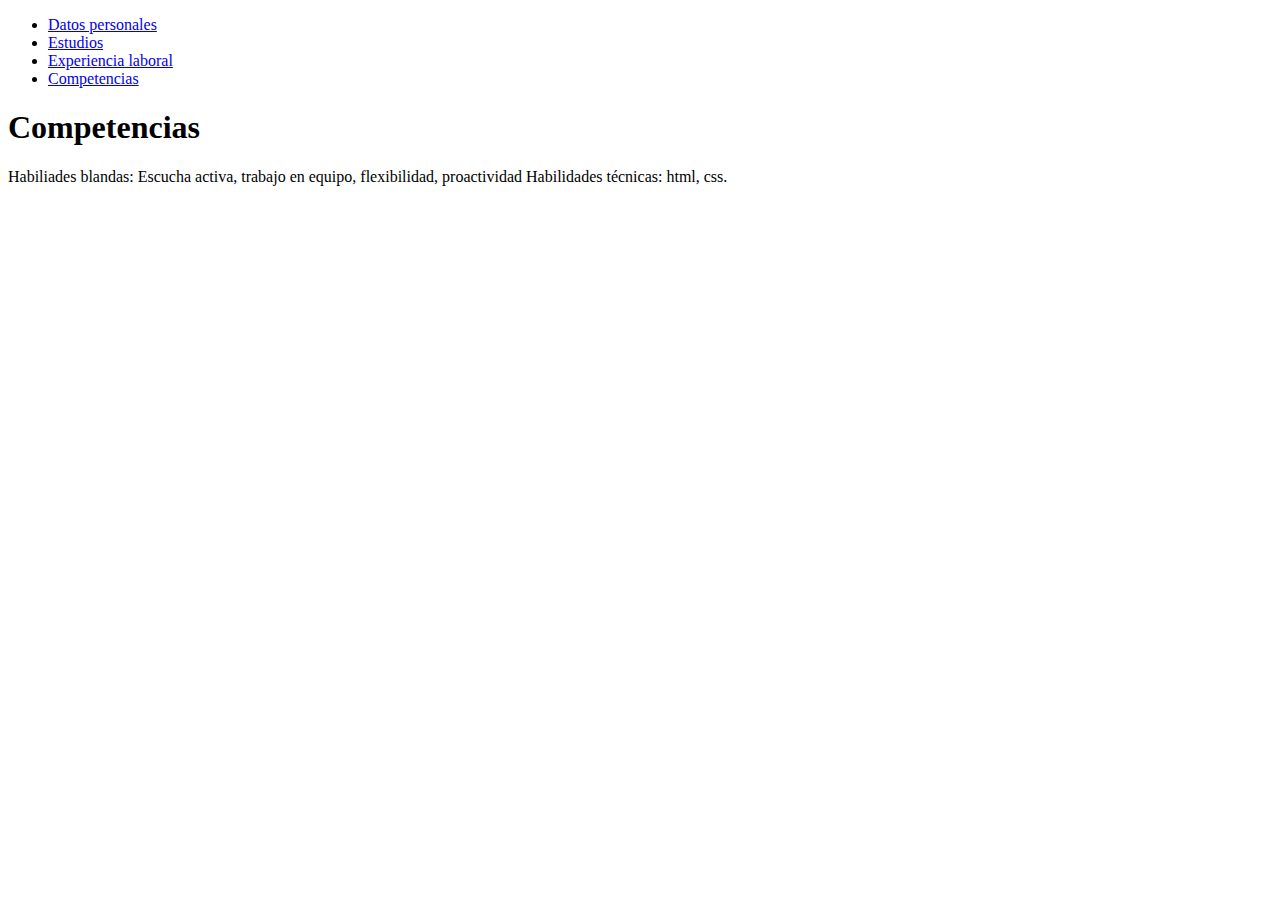
==== competencias.html @ 922b1c63 "version1" ====
<!DOCTYPE html>
<html lang="en">
<head>
    <meta charset="UTF-8">
    <meta http-equiv="X-UA-Compatible" content="IE=edge">
    <meta name="viewport" content="width=device-width, initial-scale=1.0">
    <title>Competencias</title>
</head>
<body>
    <header>
        <ul>
            <li> <a href="./index.html">Datos personales</a></li>
            <li> <a href="./estudios.html">Estudios</a> </li>
            <li> <a href="./experiencia_laboral.html">Experiencia laboral</a></li>
            <li> <a href="competencias.html">Competencias</a></li>
        </ul>
    </header>
    <h1>Competencias</h1>
    Habiliades blandas: Escucha activa, trabajo en equipo, flexibilidad, proactividad
    Habilidades técnicas: html, css.

</body>
</html>
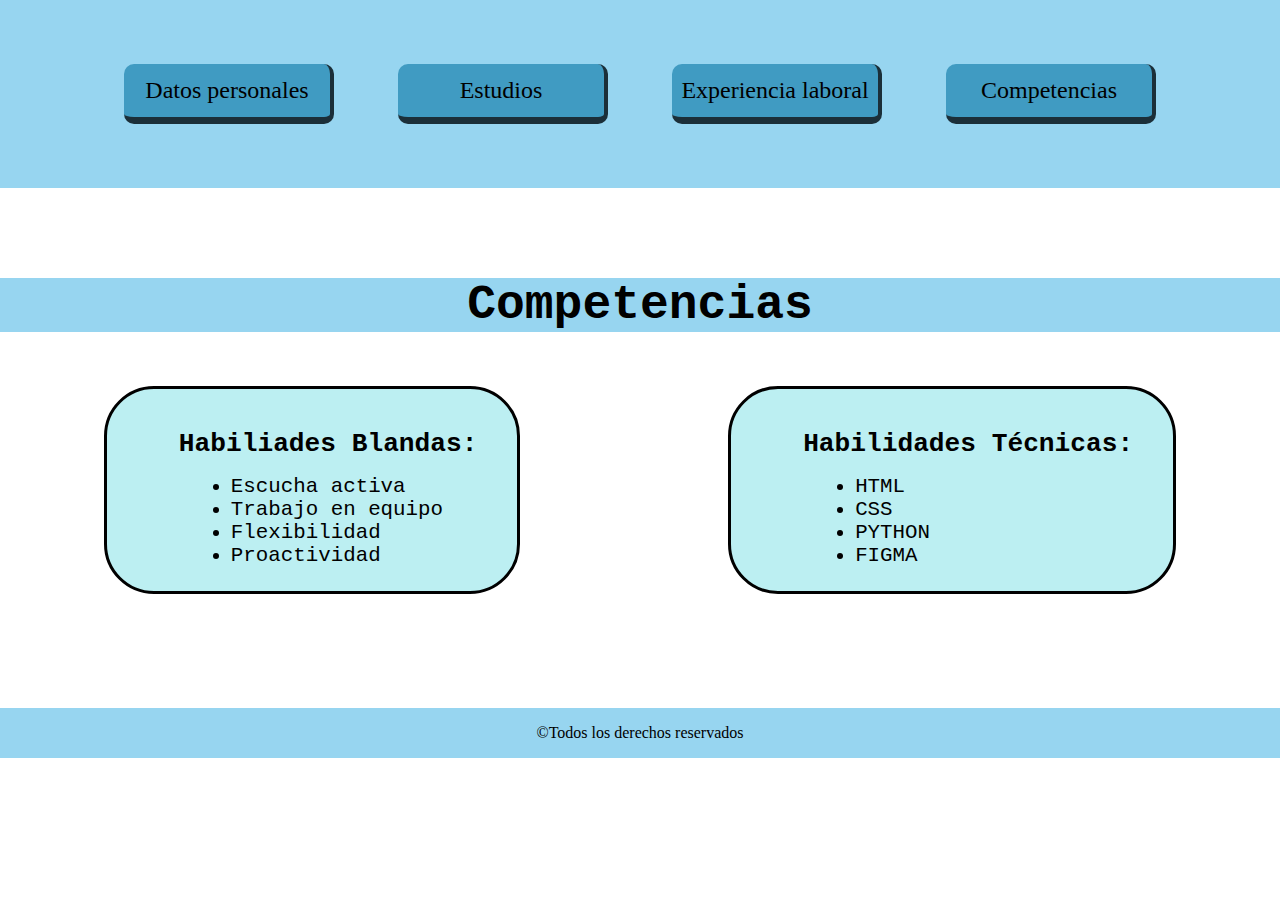
==== commit 06a55e48: "confección de la página web del prototipado de figma, con agregados de responsive" ====
--- a/competencias.html
+++ b/competencias.html
@@ -4,20 +4,44 @@
     <meta charset="UTF-8">
     <meta http-equiv="X-UA-Compatible" content="IE=edge">
     <meta name="viewport" content="width=device-width, initial-scale=1.0">
-    <title>Competencias</title>
+    <link rel="stylesheet" href="./css/styles.css">
+    <title>Cv - Competencias</title>
 </head>
 <body>
     <header>
-        <ul>
-            <li> <a href="./index.html">Datos personales</a></li>
-            <li> <a href="./estudios.html">Estudios</a> </li>
-            <li> <a href="./experiencia_laboral.html">Experiencia laboral</a></li>
-            <li> <a href="competencias.html">Competencias</a></li>
+        <ul class="nav">
+            <li class="nav"> <a class="btn-nav" href="./index.html">Datos personales</a></li>
+            <li class="nav"> <a class="btn-nav" href="./estudios.html">Estudios</a> </li>
+            <li class="nav"> <a class="btn-nav" href="./experiencia_laboral.html">Experiencia laboral</a></li>
+            <li class="nav"> <a class="btn-nav" href="competencias.html">Competencias</a></li>
         </ul>
     </header>
-    <h1>Competencias</h1>
-    Habiliades blandas: Escucha activa, trabajo en equipo, flexibilidad, proactividad
-    Habilidades técnicas: html, css.
+    <h1 class="subtittle-sobremi div-subtittle">Competencias</h1>
+    <div class="competencias">
+        <div class="habilidadesblandas">
+                <ul>
+                    <h3 class="pad">Habiliades Blandas:</h3>
+                        <li class="explaboral">Escucha activa</li>
+                        <li class="explaboral">Trabajo en equipo</li>
+                        <li class="explaboral">Flexibilidad</li>
+                        <li class="explaboral">Proactividad</li>
+                </ul>
+                
+        </div>
 
+        <div class="habilidadestecnicas">
+                <ul>
+                    <h3 class="pad">Habilidades Técnicas:</h3>
+                        <li class="explaboral">HTML</li>
+                        <li class="explaboral">CSS</li>
+                        <li class="explaboral">PYTHON</li>
+                        <li class="explaboral">FIGMA</li>
+                </ul>
+        </div>
+    </div>
+    <br><br><br><br><br>
+    <footer>
+        &copy; <span>Todos los derechos reservados</span>
+    </footer>
 </body>
 </html>--- a/css/styles.css
+++ b/css/styles.css
@@ -0,0 +1,283 @@
+* {
+    Margin:0;
+    padding:0;
+    box-sizing: border-box;
+}
+
+header{
+    margin-bottom: 80px;
+}
+
+.nombre{
+    display: inline;
+    font-family: 'Courier New', Courier, monospace;
+    font-size: 2.5rem;
+    padding-left: 1.8rem;
+}
+
+
+
+.nav{
+    display: flex;
+    justify-content: center ;
+    padding: 2rem;
+    font-size: 1.8rem;
+    background-color: #97D5F0;
+}
+
+
+/*a:hover{
+    font-size: 2rem;
+    color: rgb(27, 110, 219);
+}*/
+
+/*img{
+    display: inline;
+    width: 150px;
+    height: auto;
+    border-radius: 2rem;
+}*/
+.foto{
+    display: flex;
+    align-items: center;
+    width: 240px;
+    height: 230px;
+    left: 428px;
+    top: 298px;
+    border-radius: 120px;
+    margin: 1rem;
+    border-style: solid;
+}
+
+.datos{
+    font-family: 'Courier New', Courier, monospace;
+    font-size: 1.2rem;
+}
+
+.pad{
+    padding: 1rem;
+    margin-left: 2rem;
+}
+
+/*.titulo{
+    display: grid;
+}*/
+
+.cabeza{
+    display:flex;
+    justify-content: left;
+    align-items: center;
+}
+
+footer{
+    display: flex;
+    justify-content: center;
+    align-items: center;
+    background-color: #97D5F0;
+    height: 50px;
+}
+
+.btn-nav{
+    display: flex;
+    justify-content: center;
+    align-items: center;
+    text-decoration: none;
+    color: black;
+    width: 210px;
+    height: 60px;
+    background: #409BC2;
+    border-width: 0px 4px 7px 0px;
+    border-style: solid;
+    border-color: rgba(16, 15, 16, 0.77);
+    border-radius: 10px;
+    font-size: 1.5rem;
+}
+
+.btn-nav:hover{
+    width: 220px;
+    height: 70px;
+    color: aliceblue;
+}
+
+.subtittle-sobremi{
+    display: flex;
+    justify-content: center;
+    align-items: center;
+    font-size: 3rem;
+    font-family: 'Courier New', Courier, monospace;
+}
+
+
+
+.sobremi{
+    display: flex;
+    justify-content: center;
+    font-size: 1.1rem;
+    font-family: 'Courier New', Courier, monospace;
+    margin-left: 90px;
+    margin-right: 90px;
+}
+
+.div-subtittle{
+    margin-top: 90px;
+    margin-bottom: 30px;
+    border-top: black;
+    border-bottom: black;
+    background-color: #97D5F0;
+    
+}
+
+.foto-libros{
+    height: 280px;
+    margin-left: 50px;
+    border-color: black;
+    border-style: solid;
+    border-radius: 80px;
+}
+
+.estudios{
+    display: flex;
+    justify-content: center;
+    align-items: center;
+    text-align: center;
+    margin-left: 100px;
+    font-size: 1.3rem;
+    font-family: 'Courier New', Courier, monospace;
+}
+
+.explaboral{
+    margin-left: 100px;
+    font-size: 1.3rem;
+    font-family: 'Courier New', Courier, monospace;
+}
+
+.habilidadesblandas{
+    border-style: solid;
+    display: flex;
+    justify-content: flex-start;
+    font-size: 1.4rem;
+    font-family: 'Courier New', Courier, monospace;
+    margin: 1.5rem;
+    padding: 1.5rem;
+    width: fit-content;
+    border-radius: 50px;
+    background-color: #BCEFF2;
+}
+
+.habilidadestecnicas{
+    border-style: solid;
+    display: flex;
+    justify-content: flex-end;
+    font-size: 1.4rem;
+    font-family: 'Courier New', Courier, monospace;
+    margin: 1.5rem;
+    padding: 1.5rem;
+    width: fit-content;
+    border-radius: 50px;
+    background-color: #BCEFF2;
+}
+
+.competencias{
+    display: flex;
+    justify-content: space-around;
+}
+
+/* MEDIA QUERIS PARA CELULAR*/
+
+@media (max-width: 768px) {
+
+    .nav{
+        display: block;
+        font-size: 1rem;
+        padding: 0.5rem;
+    }
+
+    .btn-nav{
+        font-size: 1rem;
+        width: 138px;
+        height: 40px;
+    }
+
+    .foto{
+    
+        
+        width: 190px;
+        height: 190px;
+        border-radius: 90px;
+        margin: 0.3rem;
+    }
+
+    .nombre{
+        display: flex;
+        font-family: 'Courier New', Courier, monospace;
+        font-size: 2rem;
+        padding-left: 1.5rem;
+    }
+
+    .subtittle-sobremi{
+        font-size: 2.3rem;
+    }
+    
+    .sobremi{
+        font-size: 1.1rem;
+        margin-left: 20px;
+        margin-right: 20px;
+    }
+
+    .datos{
+        font-size: 1rem;
+    }
+
+    .pad{
+        padding: 1rem;
+        margin-left: 1.2rem;
+    }
+
+    /* ESTUDIOS*/
+
+    .foto-libros{
+        height: 100px;
+        margin-left: 10px;
+        border-radius: 80px;
+    }
+
+    .estudios{
+        display: flex;
+        justify-content: center;
+        align-items: center;
+        text-align: center;
+        margin-left: 10px;
+        font-size: 1rem;
+        padding-right: 1.2rem;
+        padding-left: 0.2rem;
+    }
+
+    /*EXPERIENCIA LABORAL*/
+
+    .explaboral{
+        margin-left: 60px;
+        font-size: 1.4rem;
+    }
+
+    h3{
+        font-size: 1.5rem;
+    }
+
+    /* Competencias*/
+
+    .habilidadesblandas{
+        font-size: 2.3rem;
+        margin: 1.5rem;
+        padding: 1.5rem;
+    }
+    
+    .habilidadestecnicas{
+        font-size: 2.3rem;
+        margin: 1.5rem;
+        padding: 1.5rem;
+    }
+    
+    .competencias{
+        display: block;
+    }
+}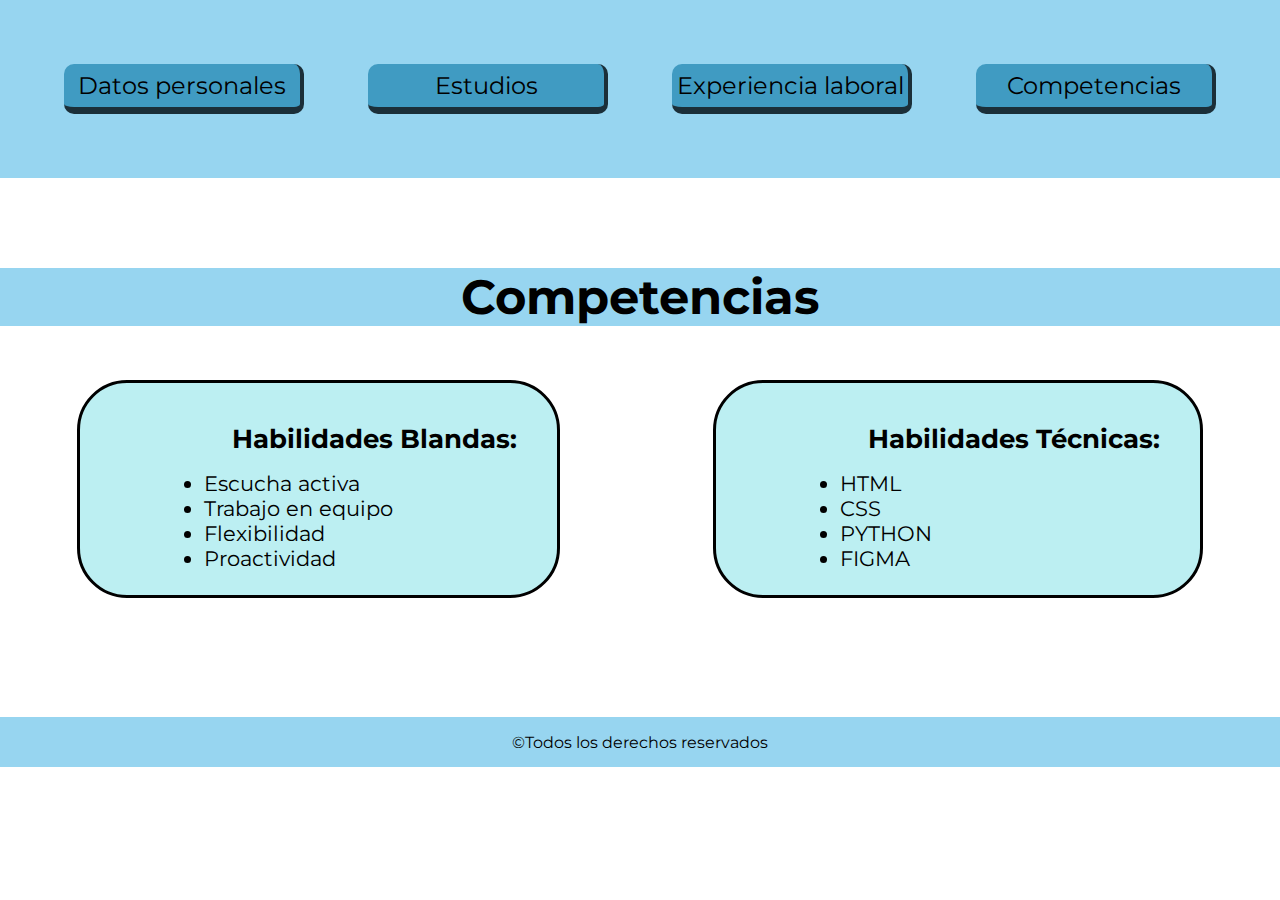
==== commit 60ea35f8: "Agregado del menú hamburguesa y arreglos" ====
--- a/competencias.html
+++ b/competencias.html
@@ -9,18 +9,22 @@
 </head>
 <body>
     <header>
-        <ul class="nav">
-            <li class="nav"> <a class="btn-nav" href="./index.html">Datos personales</a></li>
-            <li class="nav"> <a class="btn-nav" href="./estudios.html">Estudios</a> </li>
-            <li class="nav"> <a class="btn-nav" href="./experiencia_laboral.html">Experiencia laboral</a></li>
-            <li class="nav"> <a class="btn-nav" href="competencias.html">Competencias</a></li>
-        </ul>
+        <nav>
+            <input type="checkbox" id="menu">
+            <label for="menu"> ☰ </label>
+                <ul class="nav">
+                    <li class="nav"> <a class="btn-nav" href="./index.html">Datos personales</a></li>
+                    <li class="nav"> <a class="btn-nav" href="./estudios.html">Estudios</a> </li>
+                    <li class="nav"> <a class="btn-nav" href="./experiencia_laboral.html">Experiencia laboral</a></li>
+                    <li class="nav"> <a class="btn-nav" href="competencias.html">Competencias</a></li>
+                </ul>
+        </nav>
     </header>
     <h1 class="subtittle-sobremi div-subtittle">Competencias</h1>
     <div class="competencias">
         <div class="habilidadesblandas">
                 <ul>
-                    <h3 class="pad">Habiliades Blandas:</h3>
+                    <h3 class="pad">Habilidades Blandas:</h3>
                         <li class="explaboral">Escucha activa</li>
                         <li class="explaboral">Trabajo en equipo</li>
                         <li class="explaboral">Flexibilidad</li>
--- a/css/styles.css
+++ b/css/styles.css
@@ -1,18 +1,29 @@
+@import url('https://fonts.googleapis.com/css2?family=Montserrat:ital,wght@0,100;0,200;0,300;0,400;0,500;0,600;0,700;0,800;1,100;1,200;1,300;1,400;1,500;1,600;1,700;1,800&display=swap');
+
 * {
     Margin:0;
     padding:0;
     box-sizing: border-box;
+    font-family: 'Montserrat',sans-serif;
+}
+
+input, label{
+    display: none;
 }
 
 header{
     margin-bottom: 80px;
 }
 
+nav{
+    background-color: #97D5F0;
+}
+
 .nombre{
     display: inline;
-    font-family: 'Courier New', Courier, monospace;
-    font-size: 2.5rem;
-    padding-left: 1.8rem;
+    font-size: 4rem;
+    padding-left: 2.2rem;
+    text-align: center;
 }
 
 
@@ -24,7 +35,6 @@
     font-size: 1.8rem;
     background-color: #97D5F0;
 }
-
 
 /*a:hover{
     font-size: 2rem;
@@ -40,25 +50,30 @@
 .foto{
     display: flex;
     align-items: center;
-    width: 240px;
-    height: 230px;
-    left: 428px;
-    top: 298px;
-    border-radius: 120px;
-    margin: 1rem;
+    width: 260px;
+    border-radius: 90px;
+    margin: 0 10px 0 150px;
     border-style: solid;
 }
 
 .datos{
-    font-family: 'Courier New', Courier, monospace;
     font-size: 1.2rem;
 }
 
 .pad{
     padding: 1rem;
-    margin-left: 2rem;
-}
-
+    margin-left: 7rem;
+}
+.pad a{
+    text-decoration: none;
+    color:black;
+    padding-left: 10px;
+}
+
+.pad a:hover{
+    color: rgb(39, 150, 214);
+    font-size: 1.3rem;
+}
 /*.titulo{
     display: grid;
 }*/
@@ -83,8 +98,8 @@
     align-items: center;
     text-decoration: none;
     color: black;
-    width: 210px;
-    height: 60px;
+    width: 240px;
+    height: 50px;
     background: #409BC2;
     border-width: 0px 4px 7px 0px;
     border-style: solid;
@@ -94,8 +109,8 @@
 }
 
 .btn-nav:hover{
-    width: 220px;
-    height: 70px;
+    width: 250px;
+    height: 60px;
     color: aliceblue;
 }
 
@@ -104,7 +119,6 @@
     justify-content: center;
     align-items: center;
     font-size: 3rem;
-    font-family: 'Courier New', Courier, monospace;
 }
 
 
@@ -113,7 +127,6 @@
     display: flex;
     justify-content: center;
     font-size: 1.1rem;
-    font-family: 'Courier New', Courier, monospace;
     margin-left: 90px;
     margin-right: 90px;
 }
@@ -142,13 +155,12 @@
     text-align: center;
     margin-left: 100px;
     font-size: 1.3rem;
-    font-family: 'Courier New', Courier, monospace;
 }
 
 .explaboral{
     margin-left: 100px;
     font-size: 1.3rem;
-    font-family: 'Courier New', Courier, monospace;
+
 }
 
 .habilidadesblandas{
@@ -156,7 +168,6 @@
     display: flex;
     justify-content: flex-start;
     font-size: 1.4rem;
-    font-family: 'Courier New', Courier, monospace;
     margin: 1.5rem;
     padding: 1.5rem;
     width: fit-content;
@@ -169,7 +180,6 @@
     display: flex;
     justify-content: flex-end;
     font-size: 1.4rem;
-    font-family: 'Courier New', Courier, monospace;
     margin: 1.5rem;
     padding: 1.5rem;
     width: fit-content;
@@ -186,21 +196,29 @@
 
 @media (max-width: 768px) {
 
+    nav{
+        padding: 10px 0 10px 0;
+    }
+
     .nav{
-        display: block;
         font-size: 1rem;
         padding: 0.5rem;
     }
 
+
     .btn-nav{
         font-size: 1rem;
-        width: 138px;
+        width: 175px;
         height: 40px;
     }
 
+    .btn-nav:hover{
+        width: 170px;
+        height: 55px;
+    }
+
+
     .foto{
-    
-        
         width: 190px;
         height: 190px;
         border-radius: 90px;
@@ -209,7 +227,6 @@
 
     .nombre{
         display: flex;
-        font-family: 'Courier New', Courier, monospace;
         font-size: 2rem;
         padding-left: 1.5rem;
     }
@@ -256,14 +273,14 @@
 
     .explaboral{
         margin-left: 60px;
-        font-size: 1.4rem;
+        font-size: 1.2rem;
     }
 
     h3{
         font-size: 1.5rem;
     }
 
-    /* Competencias*/
+    /* COMPETENCIAS*/
 
     .habilidadesblandas{
         font-size: 2.3rem;
@@ -280,4 +297,52 @@
     .competencias{
         display: block;
     }
-}+        
+/*--------------------- MENÚ HAMBURGUESA ----------------*/
+
+    input:checked ~ ul{ /*muestra todas el contenido de todas las etiquetas ul */
+        display:none;
+    }
+    
+    
+    input:checked ~ label { /*muestra todo el contenido de todas las etiquetas label */
+        background: #aee3ec;
+    }
+    
+    nav .nav {
+        display: flex;
+        flex-direction: column;
+        align-items: center;
+    }
+    li {/*elimina el margen  de cada botón */
+        margin: 0px;
+        text-align: left;
+        display: block;
+        
+    }
+    
+    
+    label { /* dibuja la etiqueta ☰  con formato botón */
+        box-sizing: border-box;
+        display: block;
+        border: 1px solid black;
+        border-radius: 5px;
+        width: 30px;
+        height: 30px;
+        line-height: 30px;
+        font-weight: bold;
+        text-align: center;
+        user-select: none;
+        background-color: rgb(161, 224, 226);
+        margin-left: 91%;
+        z-index: 1;
+    }
+    
+    
+    
+    ul li a{
+        text-decoration: none;
+        color: black;
+    }
+
+}
